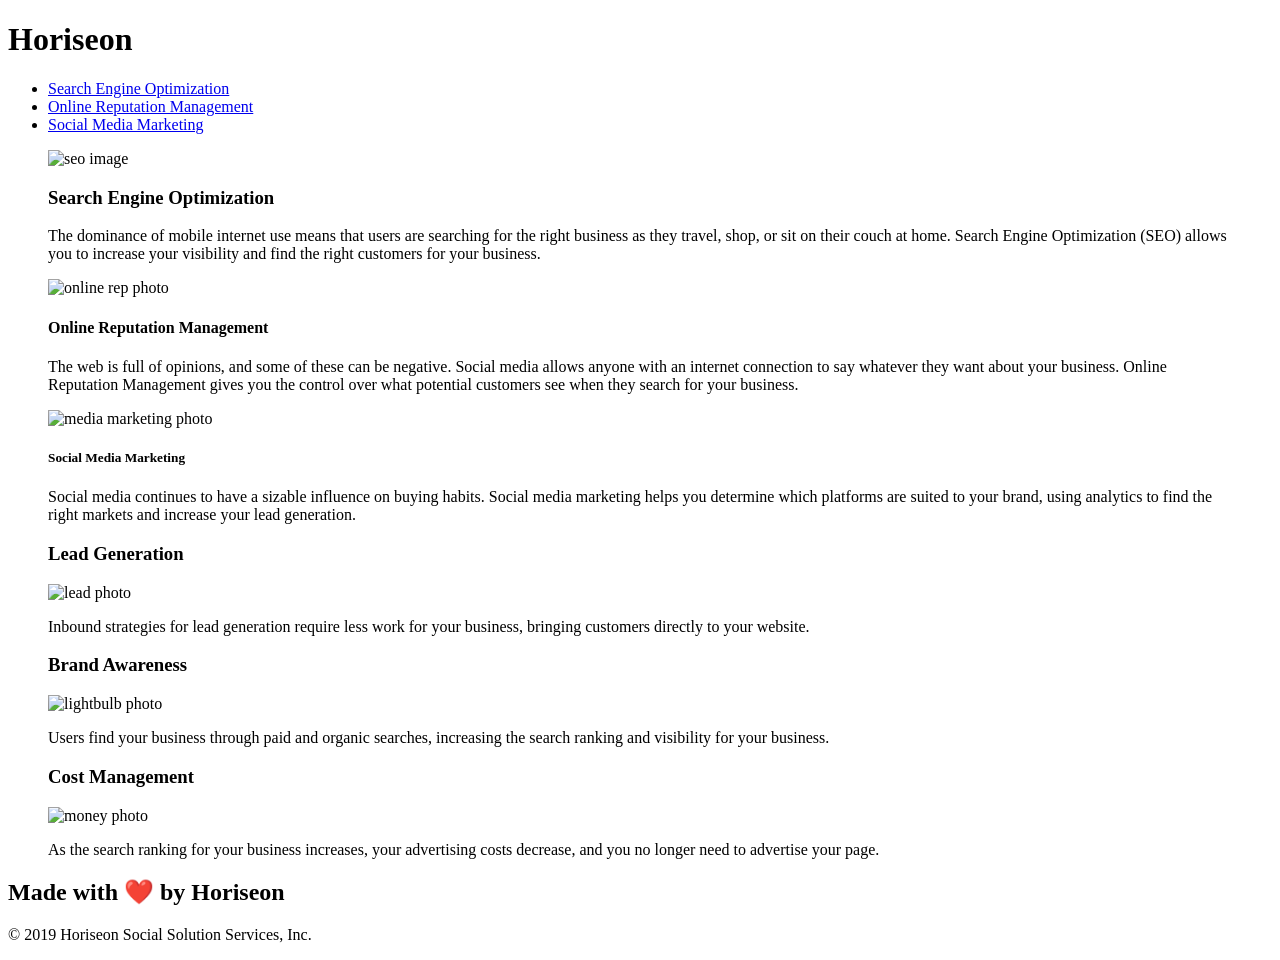
==== index.html @ cec527b7 "rearranged files" ====
<!DOCTYPE html>
<html lang="en-us">

<head>
    <meta charset="UTF-8" />
    <link rel="stylesheet" href="./assets/css/style.css">
    <title>Horiseon Home</title>
</head>

<body>
    <header class="horiseon">
        <h1>Hori<span>seo</span>n</h1>
        <nav>
            <ul>
                <li>
                    <a href="#search-engine-optimization">Search Engine Optimization</a>
                </li>
                <li>
                    <a href="#online-reputation-management">Online Reputation Management</a>
                </li>
                <li>
                    <a href="#social-media-marketing">Social Media Marketing</a>
                </li>
            </ul>
        </nav>
    </header>

    <div class="meeting"></div>

    <div class="content">
        <figure class="search-engine-optimization">
            <img src="./assets/images/search-engine-optimization.jpg" alt="seo image"/>
            <h3>Search Engine Optimization</h3>
            <p>
                The dominance of mobile internet use means that users are searching for the right business as they travel, shop, or sit on their couch at home. Search Engine Optimization (SEO) allows you to increase your visibility and find the right customers for your business.
            </p>
        </figure>

        <figure id="online-reputation-management" class="online-reputation-management">
            <img src="./assets/images/online-reputation-management.jpg" alt="online rep photo"/>
            <h4>Online Reputation Management</h4>
            <p>
                The web is full of opinions, and some of these can be negative. Social media allows anyone with an internet connection to say whatever they want about your business. Online Reputation Management gives you the control over what potential customers see when they search for your business.
            </p>
        </figure>

        <figure id="social-media-marketing" class="social-media-marketing">
            <img src="./assets/images/social-media-marketing.jpg" alt="media marketing photo"/>
            <h5>Social Media Marketing</h5>
            <p>
                Social media continues to have a sizable influence on buying habits. Social media marketing helps you determine which platforms are suited to your brand, using analytics to find the right markets and increase your lead generation.
            </p>
        </figure>
    </div>

    <div class="benefits">
        <figure class="lead">
            <h3>Lead Generation</h3>
            <img src="./assets/images/lead-generation.png" alt="lead photo" />
            <p>
                Inbound strategies for lead generation require less work for your business, bringing customers directly to your website.
            </p>
        </figure>
        <figure class="brand">
            <h3>Brand Awareness</h3>
            <img src="./assets/images/brand-awareness.png" alt="lightbulb photo" />
            <p>
                Users find your business through paid and organic searches, increasing the search ranking and visibility for your business.
            </p>
        </figure>
        <figure class="cost">
            <h3>Cost Management</h3>
            <img src="./assets/images/cost-management.png" alt="money photo" />
            <p>
                As the search ranking for your business increases, your advertising costs decrease, and you no longer need to advertise your page.
            </p>
        </figure>
    </div>

    <footer class="footer">
        <h2>Made with ❤️️ by Horiseon</h2>
        <p>&copy; 2019 Horiseon Social Solution Services, Inc.</p>
    </footer>

</body>

</html>
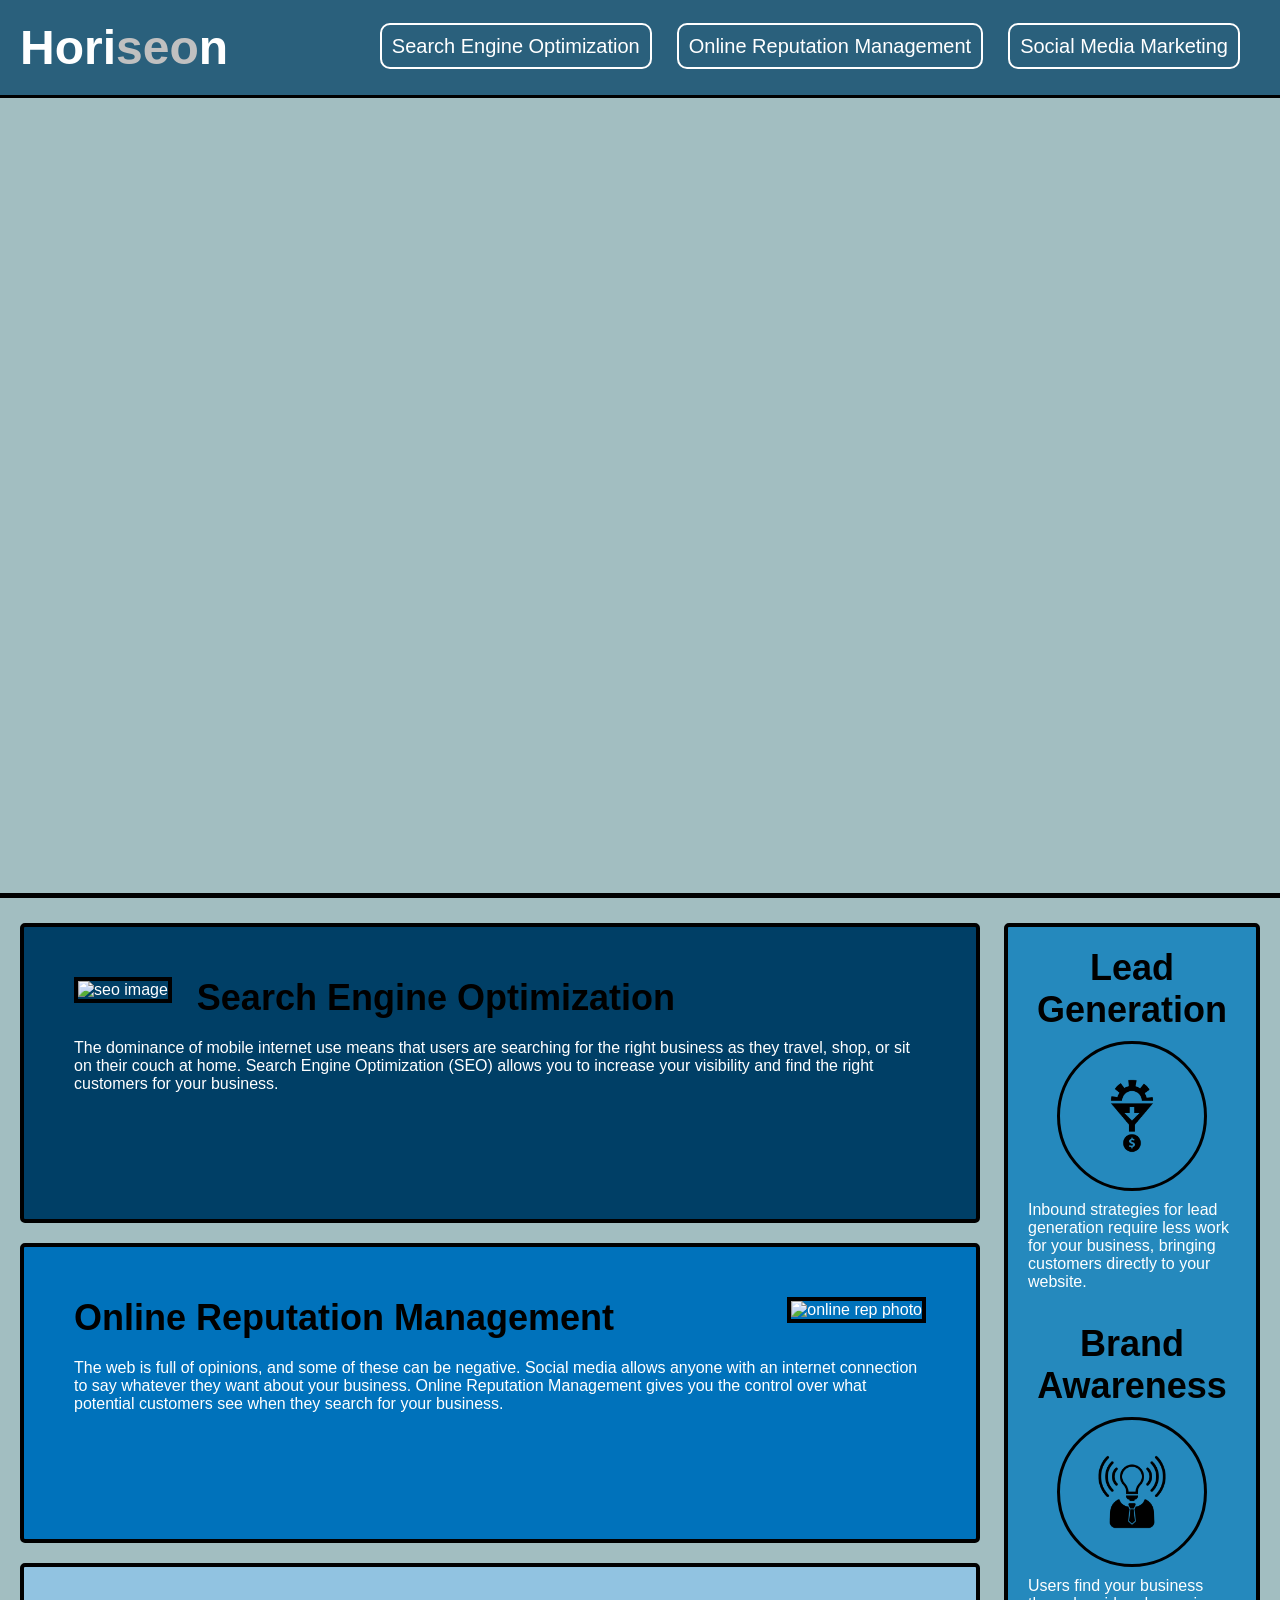
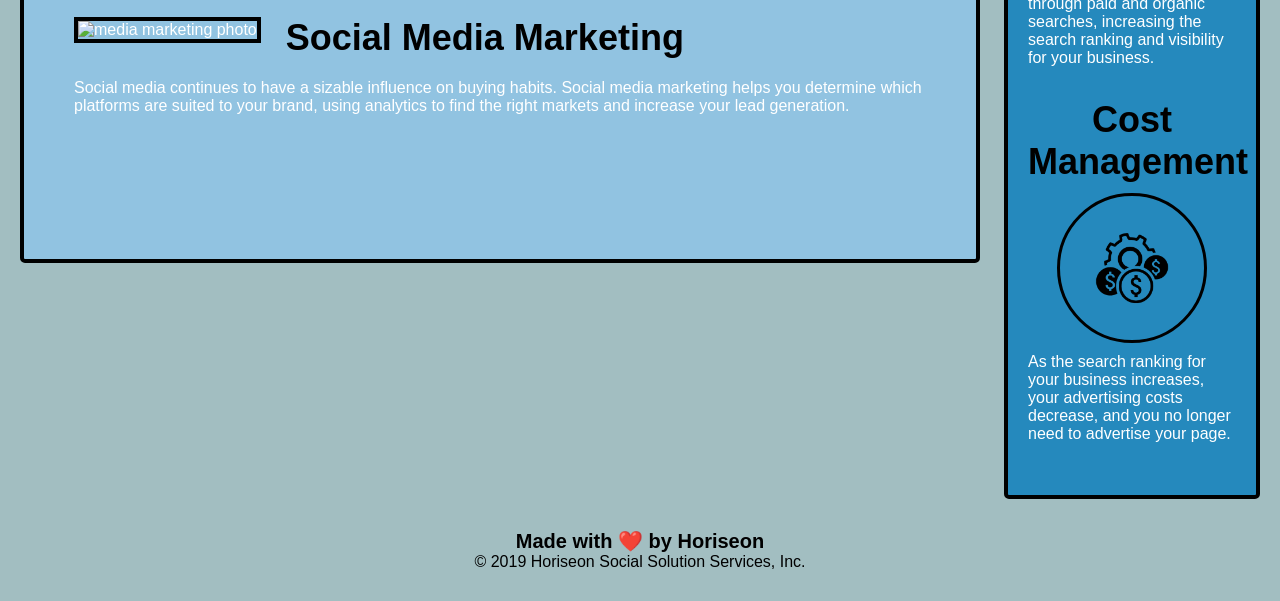
==== commit 12641e07: "trying to get files right" ====
--- a/index.html
+++ b/index.html
@@ -4,7 +4,7 @@
 <head>
     <meta charset="UTF-8" />
     <link rel="stylesheet" href="./assets/css/style.css">
-    <title>Horiseon Home</title>
+    <title>CxLos Horiseon</title>
 </head>
 
 <body>
--- a/assets/css/style.css
+++ b/assets/css/style.css
@@ -0,0 +1,229 @@
+* {
+    box-sizing: border-box;
+    padding: 0;
+    margin: 0;
+}
+
+body {
+    background-color: #a2bec1;
+}
+
+.horiseon {
+    position: sticky;
+    top: 0;
+    border-bottom: 3px solid;
+    border-color: black;
+    padding: 20px;
+    font-family: 'Trebuchet MS', 'Lucida Sans Unicode', 'Lucida Grande', 'Lucida Sans', Arial, sans-serif;
+    background-color: #2a607c;
+    color: #ffffff;
+}
+
+.horiseon h1 {
+    display: inline-block;
+    font-size: 48px;
+}
+
+span {
+    color: #c0c0c0;
+    display: inline-block;
+}
+
+nav {
+    padding-top: 15px;
+    margin-right: 20px;
+    float: right;
+    font-family: 'Gill Sans', 'Gill Sans MT', Calibri, 'Trebuchet MS', sans-serif;
+    font-size: 20px;
+}
+
+ul {
+    list-style-type: none;
+    display: flex;
+}
+
+li {
+    display: inline-block;
+    margin-left: 25px;
+}
+
+img {
+    max-height: 200px;
+}
+
+h3, h4, h5 {
+    margin-bottom: 20px;
+    font-size: 36px;
+    color: #000000;
+}
+
+a {
+    color: #ffffff;
+    text-decoration: none;
+    border: 2PX solid;
+    border-color: white;
+    border-radius: 10px;
+    padding: 10px;
+}
+
+a:hover {
+    background-color:#a8c7d7
+}
+
+p {
+    font-size: 16px;
+}
+
+.meeting {
+    height: 800px;
+    width: 100%;
+    margin-bottom: 25px;
+    background-image: url("../images/digital-marketing-meeting.jpg");
+    background-size: cover;
+    background-position: center;
+    border-bottom: 5px solid;
+}
+
+.content {
+    width: 75%;
+    display: inline-block;
+    margin-left: 20px;
+}
+
+.benefits {
+    margin-right: 20px;
+    padding: 20px;
+    clear: both;
+    float: right;
+    width: 20%;
+    height: 100%;
+    font-family: 'Gill Sans', 'Gill Sans MT', Calibri, 'Trebuchet MS', sans-serif;
+    background-color: #2589bd;
+    border: 4px solid;
+    border-color: black;
+    border-radius: 5px;
+}
+
+.lead {
+    margin-bottom: 32px;
+    color: #ffffff;
+}
+
+.lead h3 {
+    margin-bottom: 10px;
+    text-align: center;
+}
+
+.lead img {
+    display: block;
+    margin: 10px auto;
+    max-width: 150px;
+    border: 3px solid;
+    border-color: black;
+    border-radius: 100%;
+}
+.brand {
+    margin-bottom: 32px;
+    color: #ffffff;
+}
+
+.brand h3 {
+    margin-bottom: 10px;
+    text-align: center;
+}
+
+.brand img {
+    display: block;
+    margin: 10px auto;
+    max-width: 150px;
+    border: 3px solid;
+    border-color: black;
+    border-radius: 100%;
+}
+
+.cost {
+    margin-bottom: 32px;
+    color: #ffffff;
+}
+
+.cost h3 {
+    margin-bottom: 10px;
+    text-align: center;
+}
+
+.cost img {
+    display: block;
+    margin: 10px auto;
+    max-width: 150px;
+    border: 3px solid;
+    border-color: black;
+    border-radius: 100%;
+}
+
+.search-engine-optimization {
+    margin-bottom: 20px;
+    padding: 50px;
+    height: 300px;
+    font-family: 'Gill Sans', 'Gill Sans MT', Calibri, 'Trebuchet MS', sans-serif;
+    background-color: #003f66;
+    color: #ffffff;
+    border: 4px solid;
+    border-color: black;
+    border-radius: 5px;
+}
+
+.search-engine-optimization img {
+    float: left;
+    margin-right: 25px;
+    border: 4px solid;
+    border-color: black;
+}
+
+.online-reputation-management {
+    margin-bottom: 20px;
+    padding: 50px;
+    height: 300px;
+    font-family: 'Gill Sans', 'Gill Sans MT', Calibri, 'Trebuchet MS', sans-serif;
+    background-color: #0072bb;
+    color: #ffffff;
+    border: 4px solid;
+    border-color: black;
+    border-radius: 5px;
+}
+
+.online-reputation-management img {
+    float: right;
+    margin-left: 25px;
+    border: 4px solid;
+    border-color: black;
+}
+
+.social-media-marketing {
+    margin-bottom: 20px;
+    padding: 50px;
+    height: 300px;
+    font-family: 'Gill Sans', 'Gill Sans MT', Calibri, 'Trebuchet MS', sans-serif;
+    background-color: #91c3e1;
+    color: #ffffff;
+    border: 4px solid;
+    border-color: black;
+    border-radius: 5px;
+}
+
+.social-media-marketing img {
+    float: left;
+    margin-right: 25px;
+    border: 4px solid;
+    border-color: black;
+}
+
+.footer {
+    padding: 30px;
+    clear: both;
+    font-family: 'Trebuchet MS', 'Lucida Sans Unicode', 'Lucida Grande', 'Lucida Sans', Arial, sans-serif;
+    text-align: center;
+}
+
+.footer h2 {
+    font-size: 20px;
+}
